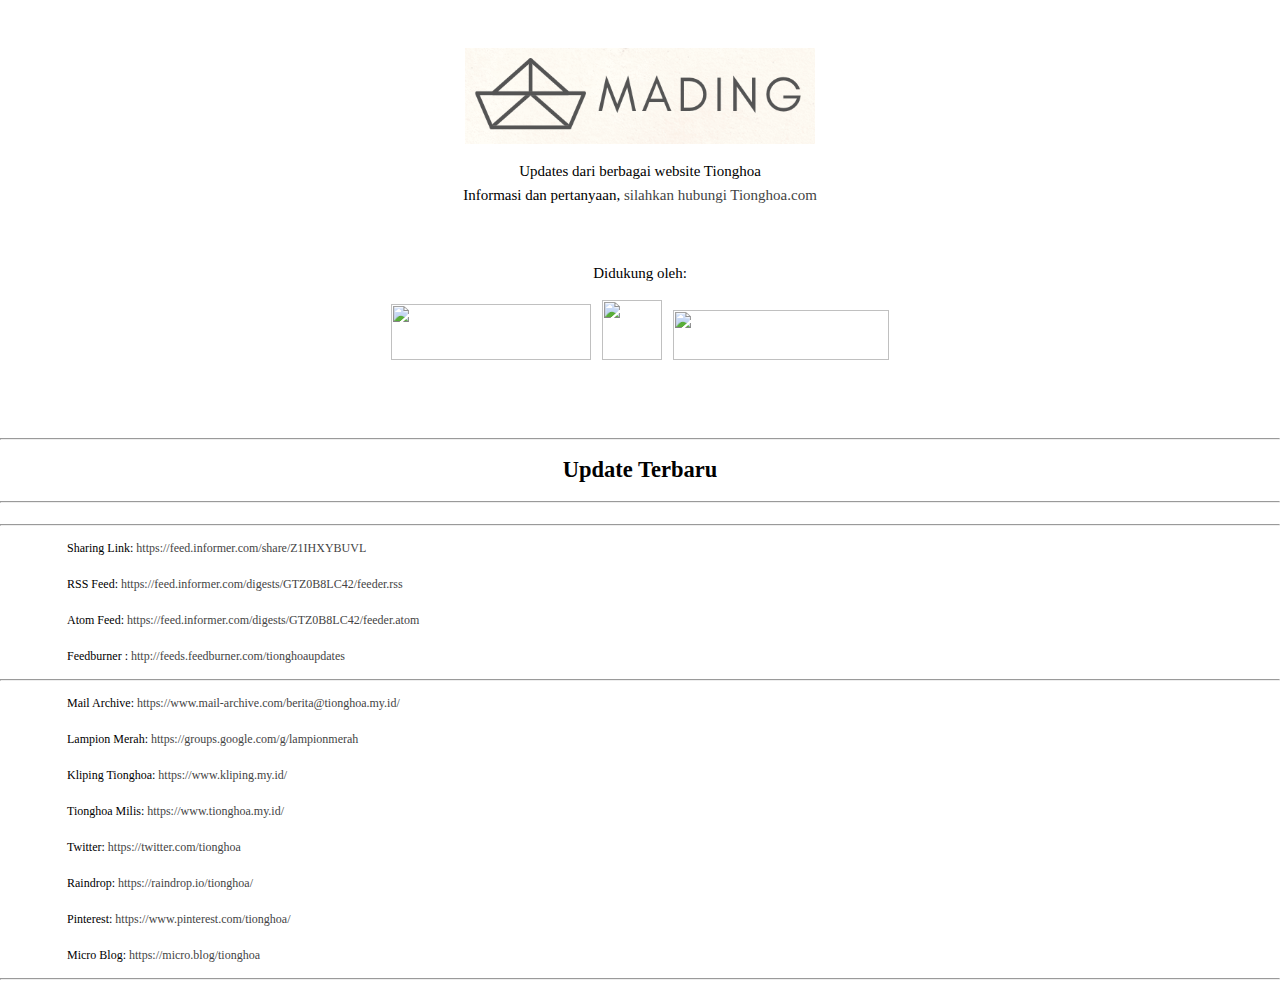
==== index.html @ b589e46b "Add files via upload" ====
<html>

<head>
<title>Majalah Dinding Tionghoa - Mading.My.Id</title>
<meta Name="description" Content="Mading.My.Id - Majalah Dinding Tionghoa">
<meta Name="keywords" Content="tionghoa, update, website">
<meta name="distribution" content="global">
<meta name="revisit-after" content="7 Days">
<meta http-equiv="Content-Type" content="text/html; charset=utf-8" />
<link rel="stylesheet" href="stylesheet.css" type="text/css" />
<meta name="viewport" content="width=device-width,initial-scale=1,maximum-scale=1,user-scalable=no">
<meta http-equiv="X-UA-Compatible" content="IE=edge,chrome=1">
<meta name="HandheldFriendly" content="true">
</head>

<body bgcolor="#ffffff">
<center>

<br>&nbsp;<br>

<a href="https://www.mading.my.id" title="Berita & Informasi Tionghoa" target="_top"><img src="mading-logo-1-500x137.png" width="350" height="96" border="0"></a>

<p>Updates dari berbagai website Tionghoa<br>Informasi dan pertanyaan, <a href="https://www.tionghoa.com/contact/" title="Hubungi Tionghoa.com" target="_top">silahkan hubungi Tionghoa.com</a></p>

<br>

<p>Didukung oleh:</p>
<p>
<a href="https://www.tionghoa.com/" title="Budaya, Tradisi & Adat Istiadat Tionghoa" target="_top"><img src="https://static.tionghoa.com/logo/tionghoa-logo-samping-transparent-250x76.png" width="200" height="56" border="0"></a>&nbsp;&nbsp;&nbsp;<a href="https://www.dailytionghoa.com/" title="Daily Tionghoa" target="_top"><img src="https://www.dailytionghoa.com/resources/logo/dailytionghoa-logo-01-transparent-250x250.png" width="60" height="60" border="0"></a>&nbsp;&nbsp;&nbsp;<a href="https://www.tionghoa.org/" title="Tionghoa Indonesia" target="_top"><img src="https://www.tionghoa.org/resources/logo/tionghoa-org-logo-01-transparent-216x50.png" width="216" height="50" border="0"></a>
</p>

<br>&nbsp;<br>

<hr>

<h2>Update Terbaru</h2>

<hr>

<table width="90%">
<tr>
<td>
<script type="text/javascript" src="https://feed.informer.com/widgets/Z1IHXYBUVL.js"></script>
<noscript><a href="https://feed.informer.com/widgets/Z1IHXYBUVL.html">"Tionghoa - Feeds - HTML Javascript Widget"</a>
Powered by <a href="http://feed.informer.com/">RSS Feed Informer</a></noscript>
</td>
</tr>
</table>    

<hr>

<table width="90%">
<tr>
<td>
<p>Sharing Link: <a href="https://feed.informer.com/share/Z1IHXYBUVL">https://feed.informer.com/share/Z1IHXYBUVL</a></p>
<p>RSS Feed: <a href="https://feed.informer.com/digests/GTZ0B8LC42/feeder.rss">https://feed.informer.com/digests/GTZ0B8LC42/feeder.rss</a></p>
<p>Atom Feed: <a href="https://feed.informer.com/digests/GTZ0B8LC42/feeder.atom">https://feed.informer.com/digests/GTZ0B8LC42/feeder.atom</a></p>
<p>Feedburner : <a href="http://feeds.feedburner.com/tionghoaupdates">http://feeds.feedburner.com/tionghoaupdates</a></p>
</td>
</tr>
</table>    

<hr>

<table width="90%">
<tr>
<td>
<p>Mail Archive: <a href="https://www.mail-archive.com/berita@tionghoa.my.id/">https://www.mail-archive.com/berita@tionghoa.my.id/</a></p>
<p>Lampion Merah: <a href="https://groups.google.com/g/lampionmerah">https://groups.google.com/g/lampionmerah</a></p>
<p>Kliping Tionghoa: <a href="https://www.kliping.my.id/">https://www.kliping.my.id/</a></p>
<p>Tionghoa Milis: <a href="https://www.tionghoa.my.id/">https://www.tionghoa.my.id/</a></p>
<p>Twitter: <a href="https://twitter.com/tionghoa">https://twitter.com/tionghoa</a></p>
<p>Raindrop: <a href="https://raindrop.io/tionghoa/">https://raindrop.io/tionghoa/</a></p>
<p>Pinterest: <a href="https://www.pinterest.com/tionghoa/">https://www.pinterest.com/tionghoa/</a></p>
<p>Micro Blog: <a href="https://micro.blog/tionghoa">https://micro.blog/tionghoa</a></p>
</td>
</tr>
</table>    

<hr>

</center>
</body>
</html>
---- stylesheet.css ----
body {
	margin: 0px 0px 20px 0px;
	background-color: #ffffff;
        	text-align: left;
        font-family: Yrsa, Georgia, serif;
        font-size: 15px;
	color: #000000;
	line-height: 18pt; 
	text-decoration: none;
	}

a {
	text-decoration: underline;
	}

a:link  { color: #444; line-height: 18pt; text-decoration: none }
a:visited  { color: #444; line-height: 18pt; text-decoration: none }
a:hover  { color: #900; line-height: 18pt }

/* Responsive image */
.responsive {
  max-width: 100%;
  height: auto;
}

table, th, td {
	background-color: #ffffff;
        	text-align: left;
        font-family: Yrsa, Georgia, serif;
        font-size: 12px;
	color: #000000;
	line-height: 18pt; 
	text-decoration: none;
}

/* Site Footer */
.site-footer {
	background-color: #595854;
	color: #fff;
	font-family: "Yrsa", Georgia, serif;
	font-size: 15px;
	padding: 24px 34px 24px 34px;
	text-align: center;
	letter-spacing: 2px;
	text-transform: uppercase;
}
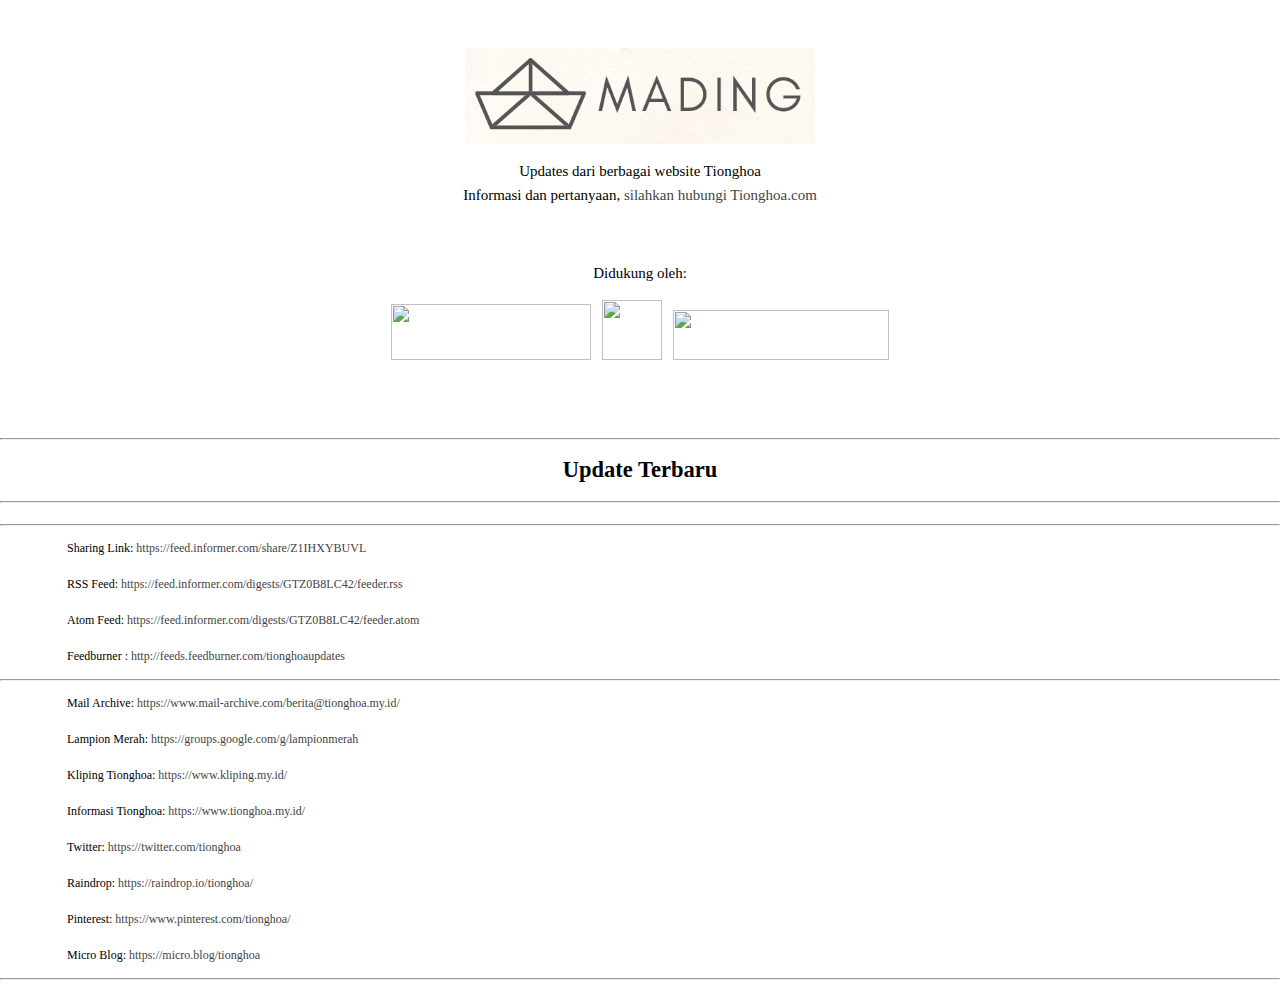
==== commit 0f23b5c9: "Add files via upload" ====
--- a/index.html
+++ b/index.html
@@ -3,7 +3,7 @@
 <head>
 <title>Majalah Dinding Tionghoa - Mading.My.Id</title>
 <meta Name="description" Content="Mading.My.Id - Majalah Dinding Tionghoa">
-<meta Name="keywords" Content="tionghoa, update, website">
+<meta Name="keywords" Content="tionghoa, update, website, majalah dinding, mading">
 <meta name="distribution" content="global">
 <meta name="revisit-after" content="7 Days">
 <meta http-equiv="Content-Type" content="text/html; charset=utf-8" />
@@ -68,7 +68,7 @@
 <p>Mail Archive: <a href="https://www.mail-archive.com/berita@tionghoa.my.id/">https://www.mail-archive.com/berita@tionghoa.my.id/</a></p>
 <p>Lampion Merah: <a href="https://groups.google.com/g/lampionmerah">https://groups.google.com/g/lampionmerah</a></p>
 <p>Kliping Tionghoa: <a href="https://www.kliping.my.id/">https://www.kliping.my.id/</a></p>
-<p>Tionghoa Milis: <a href="https://www.tionghoa.my.id/">https://www.tionghoa.my.id/</a></p>
+<p>Informasi Tionghoa: <a href="https://www.tionghoa.my.id/">https://www.tionghoa.my.id/</a></p>
 <p>Twitter: <a href="https://twitter.com/tionghoa">https://twitter.com/tionghoa</a></p>
 <p>Raindrop: <a href="https://raindrop.io/tionghoa/">https://raindrop.io/tionghoa/</a></p>
 <p>Pinterest: <a href="https://www.pinterest.com/tionghoa/">https://www.pinterest.com/tionghoa/</a></p>
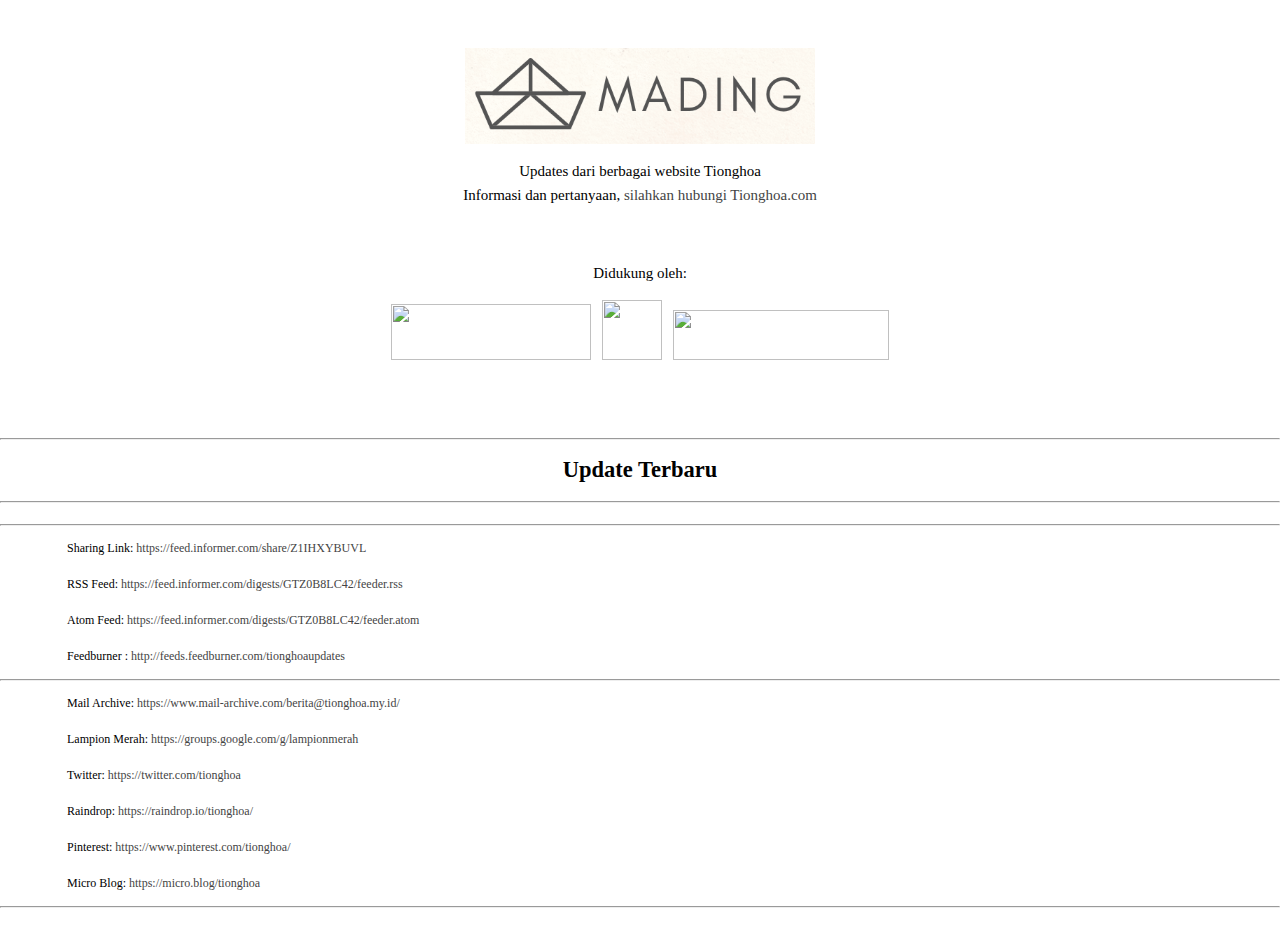
==== commit cab4489d: "Add files via upload" ====
--- a/index.html
+++ b/index.html
@@ -1,8 +1,8 @@
 <html>
 
 <head>
-<title>Majalah Dinding Tionghoa - Mading.My.Id</title>
-<meta Name="description" Content="Mading.My.Id - Majalah Dinding Tionghoa">
+<title>Majalah Dinding Tionghoa</title>
+<meta Name="description" Content="Majalah Dinding Tionghoa">
 <meta Name="keywords" Content="tionghoa, update, website, majalah dinding, mading">
 <meta name="distribution" content="global">
 <meta name="revisit-after" content="7 Days">
@@ -18,7 +18,7 @@
 
 <br>&nbsp;<br>
 
-<a href="https://www.mading.my.id" title="Berita & Informasi Tionghoa" target="_top"><img src="mading-logo-1-500x137.png" width="350" height="96" border="0"></a>
+<a href="https://mading.tionghoa.net" title="Mading Tionghoa" target="_top"><img src="mading-logo-1-500x137.png" width="350" height="96" border="0"></a>
 
 <p>Updates dari berbagai website Tionghoa<br>Informasi dan pertanyaan, <a href="https://www.tionghoa.com/contact/" title="Hubungi Tionghoa.com" target="_top">silahkan hubungi Tionghoa.com</a></p>
 
@@ -67,8 +67,6 @@
 <td>
 <p>Mail Archive: <a href="https://www.mail-archive.com/berita@tionghoa.my.id/">https://www.mail-archive.com/berita@tionghoa.my.id/</a></p>
 <p>Lampion Merah: <a href="https://groups.google.com/g/lampionmerah">https://groups.google.com/g/lampionmerah</a></p>
-<p>Kliping Tionghoa: <a href="https://www.kliping.my.id/">https://www.kliping.my.id/</a></p>
-<p>Informasi Tionghoa: <a href="https://www.tionghoa.my.id/">https://www.tionghoa.my.id/</a></p>
 <p>Twitter: <a href="https://twitter.com/tionghoa">https://twitter.com/tionghoa</a></p>
 <p>Raindrop: <a href="https://raindrop.io/tionghoa/">https://raindrop.io/tionghoa/</a></p>
 <p>Pinterest: <a href="https://www.pinterest.com/tionghoa/">https://www.pinterest.com/tionghoa/</a></p>
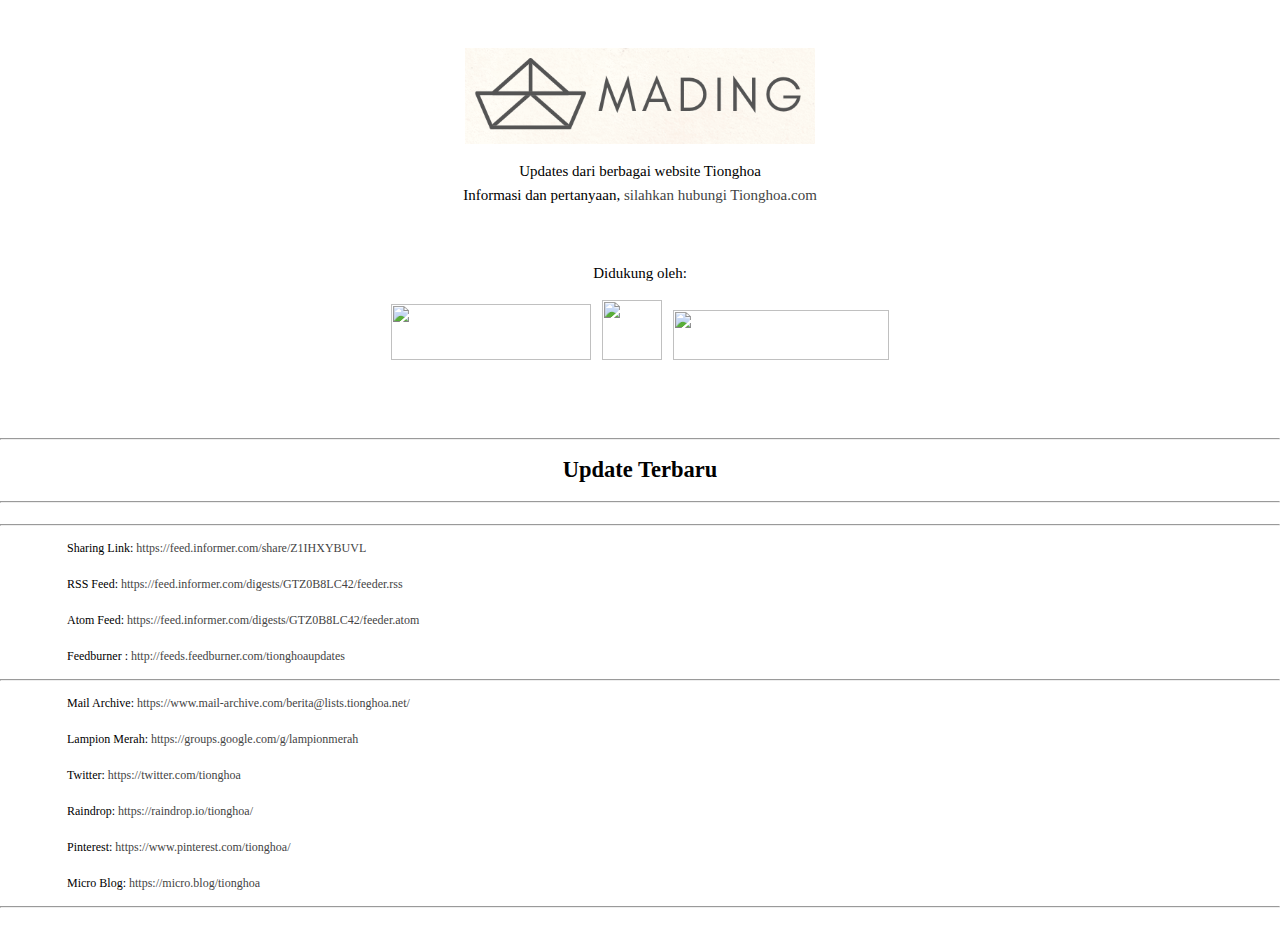
==== commit 7d3f2667: "Add files via upload" ====
--- a/index.html
+++ b/index.html
@@ -65,7 +65,7 @@
 <table width="90%">
 <tr>
 <td>
-<p>Mail Archive: <a href="https://www.mail-archive.com/berita@tionghoa.my.id/">https://www.mail-archive.com/berita@tionghoa.my.id/</a></p>
+<p>Mail Archive: <a href="https://www.mail-archive.com/berita@lists.tionghoa.net/">https://www.mail-archive.com/berita@lists.tionghoa.net/</a></p>
 <p>Lampion Merah: <a href="https://groups.google.com/g/lampionmerah">https://groups.google.com/g/lampionmerah</a></p>
 <p>Twitter: <a href="https://twitter.com/tionghoa">https://twitter.com/tionghoa</a></p>
 <p>Raindrop: <a href="https://raindrop.io/tionghoa/">https://raindrop.io/tionghoa/</a></p>
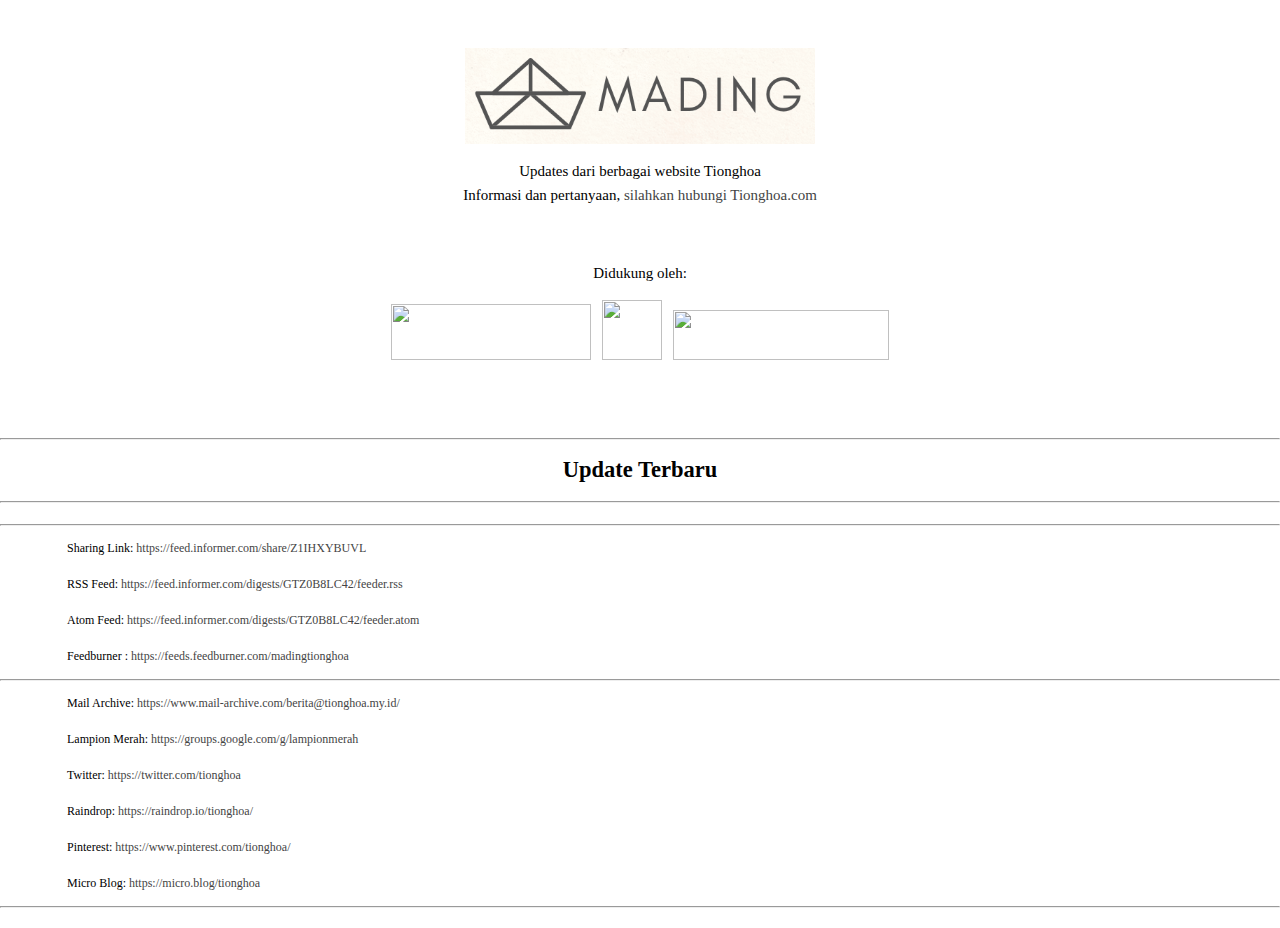
==== commit 4bc38fb0: "Add files via upload" ====
--- a/index.html
+++ b/index.html
@@ -1,7 +1,7 @@
 <html>
 
 <head>
-<title>Majalah Dinding Tionghoa</title>
+<title>Mading Tionghoa</title>
 <meta Name="description" Content="Majalah Dinding Tionghoa">
 <meta Name="keywords" Content="tionghoa, update, website, majalah dinding, mading">
 <meta name="distribution" content="global">
@@ -41,8 +41,8 @@
 <tr>
 <td>
 <script type="text/javascript" src="https://feed.informer.com/widgets/Z1IHXYBUVL.js"></script>
-<noscript><a href="https://feed.informer.com/widgets/Z1IHXYBUVL.html">"Tionghoa - Feeds - HTML Javascript Widget"</a>
-Powered by <a href="http://feed.informer.com/">RSS Feed Informer</a></noscript>
+<noscript><a href="https://feed.informer.com/widgets/Z1IHXYBUVL.html">"Mading Tionghoa - HTML Javascript Widget"</a>
+Powered by <a href="http://feed.informer.com/">RSS Feed Informer</a></noscript>   
 </td>
 </tr>
 </table>    
@@ -55,7 +55,7 @@
 <p>Sharing Link: <a href="https://feed.informer.com/share/Z1IHXYBUVL">https://feed.informer.com/share/Z1IHXYBUVL</a></p>
 <p>RSS Feed: <a href="https://feed.informer.com/digests/GTZ0B8LC42/feeder.rss">https://feed.informer.com/digests/GTZ0B8LC42/feeder.rss</a></p>
 <p>Atom Feed: <a href="https://feed.informer.com/digests/GTZ0B8LC42/feeder.atom">https://feed.informer.com/digests/GTZ0B8LC42/feeder.atom</a></p>
-<p>Feedburner : <a href="http://feeds.feedburner.com/tionghoaupdates">http://feeds.feedburner.com/tionghoaupdates</a></p>
+<p>Feedburner : <a href="https://feeds.feedburner.com/madingtionghoa">https://feeds.feedburner.com/madingtionghoa</a></p>
 </td>
 </tr>
 </table>    
@@ -65,7 +65,7 @@
 <table width="90%">
 <tr>
 <td>
-<p>Mail Archive: <a href="https://www.mail-archive.com/berita@lists.tionghoa.net/">https://www.mail-archive.com/berita@lists.tionghoa.net/</a></p>
+<p>Mail Archive: <a href="https://www.mail-archive.com/berita@tionghoa.my.id/">https://www.mail-archive.com/berita@tionghoa.my.id/</a></p>
 <p>Lampion Merah: <a href="https://groups.google.com/g/lampionmerah">https://groups.google.com/g/lampionmerah</a></p>
 <p>Twitter: <a href="https://twitter.com/tionghoa">https://twitter.com/tionghoa</a></p>
 <p>Raindrop: <a href="https://raindrop.io/tionghoa/">https://raindrop.io/tionghoa/</a></p>
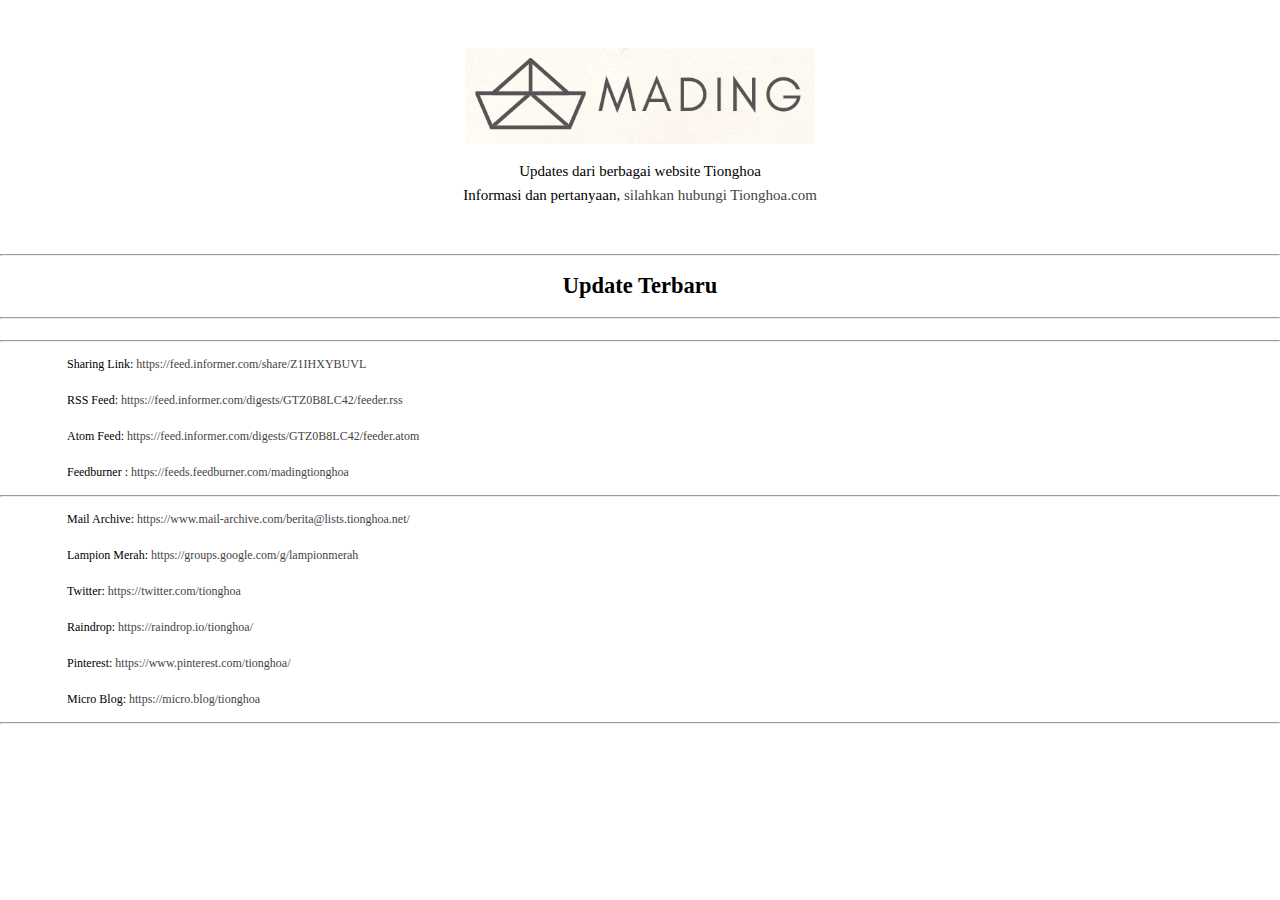
==== commit fdc3a33a: "Add files via upload" ====
--- a/index.html
+++ b/index.html
@@ -23,13 +23,6 @@
 <p>Updates dari berbagai website Tionghoa<br>Informasi dan pertanyaan, <a href="https://www.tionghoa.com/contact/" title="Hubungi Tionghoa.com" target="_top">silahkan hubungi Tionghoa.com</a></p>
 
 <br>
-
-<p>Didukung oleh:</p>
-<p>
-<a href="https://www.tionghoa.com/" title="Budaya, Tradisi & Adat Istiadat Tionghoa" target="_top"><img src="https://static.tionghoa.com/logo/tionghoa-logo-samping-transparent-250x76.png" width="200" height="56" border="0"></a>&nbsp;&nbsp;&nbsp;<a href="https://www.dailytionghoa.com/" title="Daily Tionghoa" target="_top"><img src="https://www.dailytionghoa.com/resources/logo/dailytionghoa-logo-01-transparent-250x250.png" width="60" height="60" border="0"></a>&nbsp;&nbsp;&nbsp;<a href="https://www.tionghoa.org/" title="Tionghoa Indonesia" target="_top"><img src="https://www.tionghoa.org/resources/logo/tionghoa-org-logo-01-transparent-216x50.png" width="216" height="50" border="0"></a>
-</p>
-
-<br>&nbsp;<br>
 
 <hr>
 
@@ -65,7 +58,7 @@
 <table width="90%">
 <tr>
 <td>
-<p>Mail Archive: <a href="https://www.mail-archive.com/berita@tionghoa.my.id/">https://www.mail-archive.com/berita@tionghoa.my.id/</a></p>
+<p>Mail Archive: <a href="https://www.mail-archive.com/berita@lists.tionghoa.net/">https://www.mail-archive.com/berita@lists.tionghoa.net/</a></p>
 <p>Lampion Merah: <a href="https://groups.google.com/g/lampionmerah">https://groups.google.com/g/lampionmerah</a></p>
 <p>Twitter: <a href="https://twitter.com/tionghoa">https://twitter.com/tionghoa</a></p>
 <p>Raindrop: <a href="https://raindrop.io/tionghoa/">https://raindrop.io/tionghoa/</a></p>
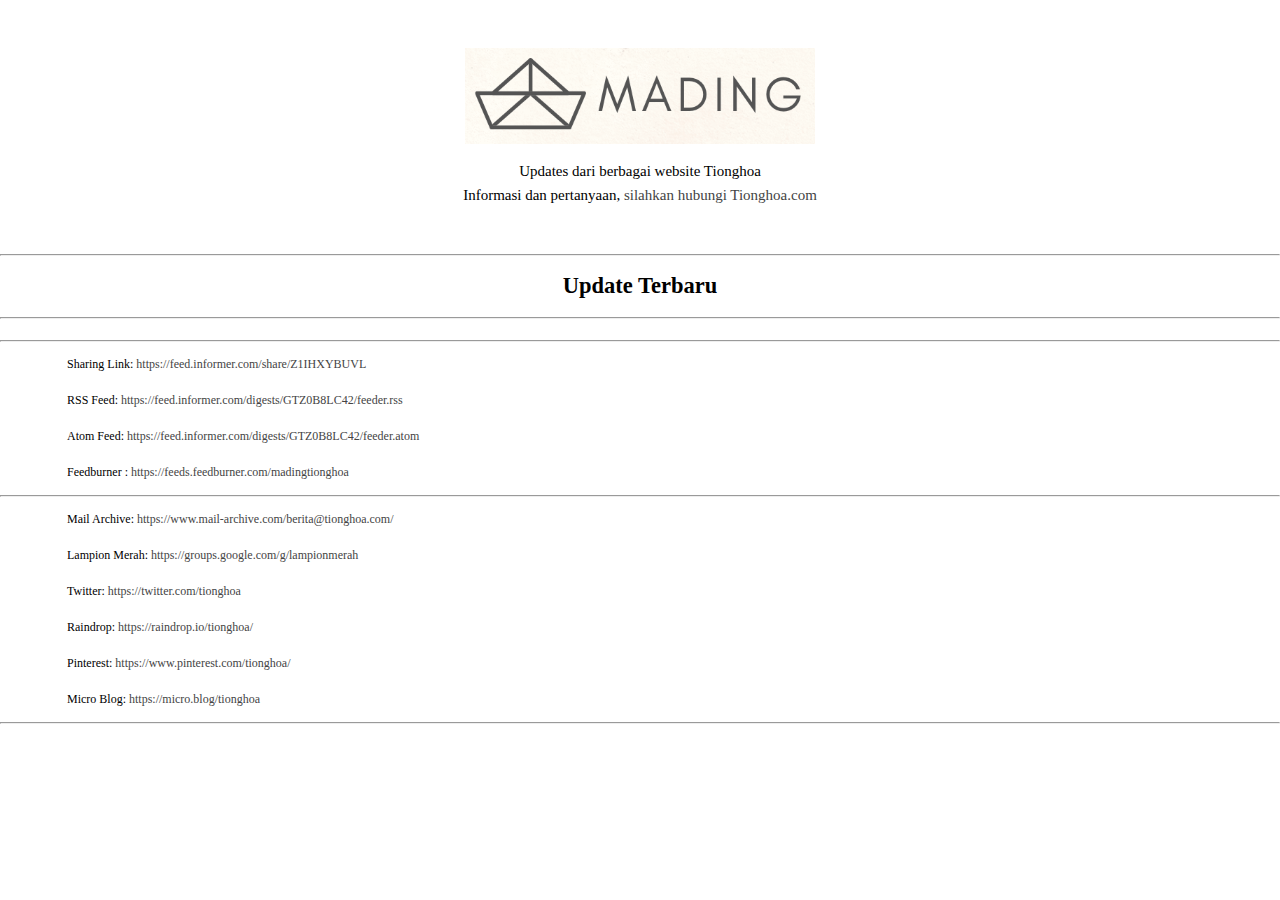
==== commit f92e4bf0: "Add files via upload" ====
--- a/index.html
+++ b/index.html
@@ -58,7 +58,7 @@
 <table width="90%">
 <tr>
 <td>
-<p>Mail Archive: <a href="https://www.mail-archive.com/berita@lists.tionghoa.net/">https://www.mail-archive.com/berita@lists.tionghoa.net/</a></p>
+<p>Mail Archive: <a href="https://www.mail-archive.com/berita@tionghoa.com/">https://www.mail-archive.com/berita@tionghoa.com/</a></p>
 <p>Lampion Merah: <a href="https://groups.google.com/g/lampionmerah">https://groups.google.com/g/lampionmerah</a></p>
 <p>Twitter: <a href="https://twitter.com/tionghoa">https://twitter.com/tionghoa</a></p>
 <p>Raindrop: <a href="https://raindrop.io/tionghoa/">https://raindrop.io/tionghoa/</a></p>
